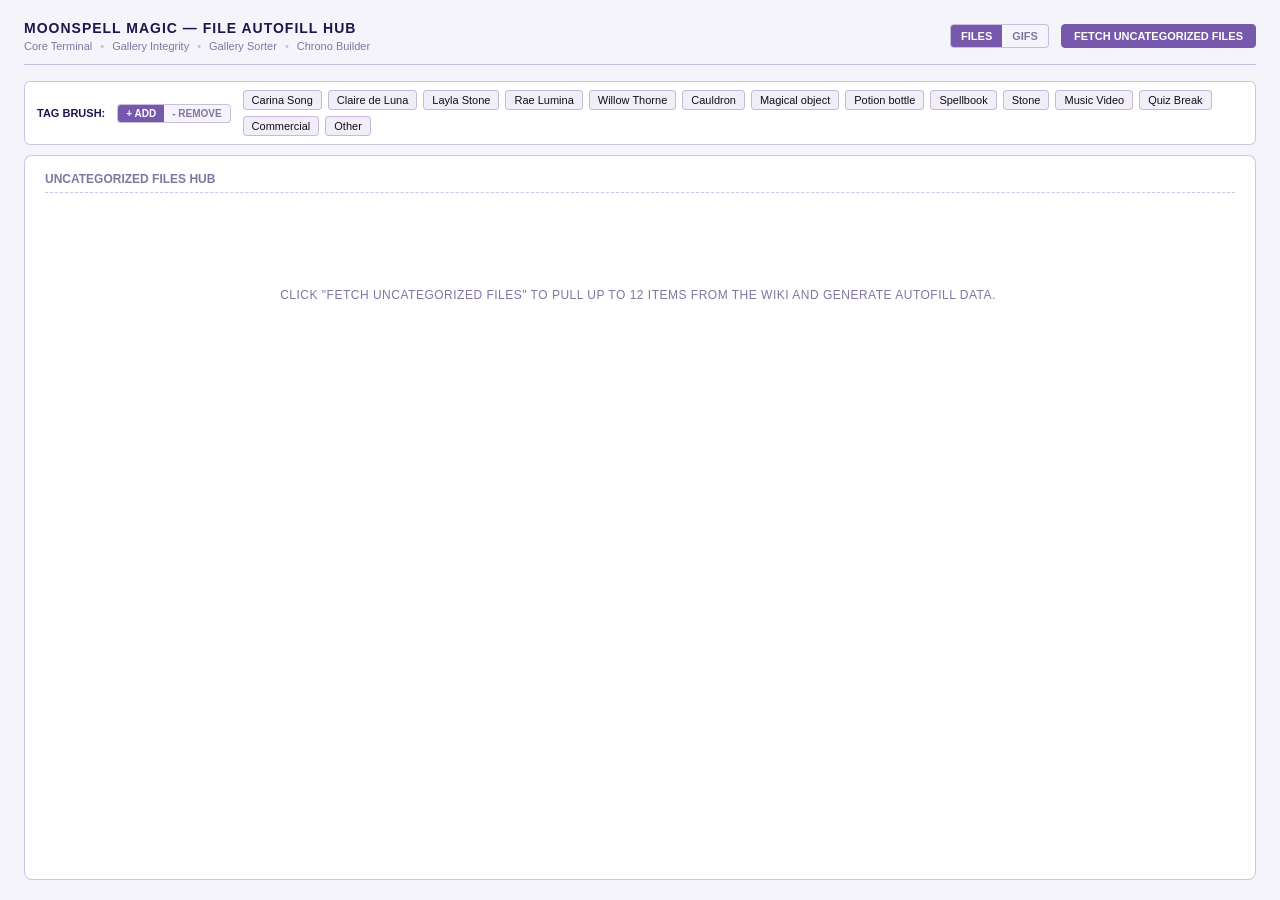
==== file_autofill_hub.html @ f9919487 "Add files via upload" ====
<!DOCTYPE html>
<html lang="en">
<head>
  <meta charset="UTF-8">
  <meta name="viewport" content="width=device-width, initial-scale=1.0">
  <title>Moonspell Magic — Autofill Hub</title>
  <link rel="icon" type="image/png" href="favicon.png">
  <link rel="stylesheet" href="theme.css">
  <script src="config.js"></script>
  <script src="wiki-api.js"></script>
  <style>
    .mode-switch {
      display: inline-flex;
      background: var(--bg);
      border: 1px solid var(--border);
      border-radius: 4px;
      overflow: hidden;
      margin-right: 4px;
    }

    .mode-btn {
      background: none;
      border: none;
      color: var(--text-muted);
      font-size: 11px;
      font-weight: 700;
      padding: 5px 10px;
      cursor: pointer;
      text-transform: uppercase;
      transition: all 0.15s ease;
    }

    .mode-btn.active {
      background: var(--accentLarge);
      color: #fff;
    }

    .btn-sync.awb {
      background: #00e676;
      color: #000;
      border-color: #00e676;
    }

    .btn-sync.awb:hover {
      opacity: 0.9;
    }

    .brush-bar {
      background: var(--panel-bg);
      border: 1px solid var(--border);
      border-radius: 6px;
      padding: 8px 12px;
      margin-bottom: 10px;
      display: flex;
      align-items: center;
      gap: 12px;
      flex-wrap: wrap;
    }

    .brush-title {
      font-size: 11px;
      font-weight: 700;
      text-transform: uppercase;
      color: var(--accentBright);
      display: flex;
      align-items: center;
      gap: 6px;
      white-space: nowrap;
    }

    .brush-mode-toggle {
      display: flex;
      background: var(--bg);
      border: 1px solid var(--border);
      border-radius: 4px;
      overflow: hidden;
    }

    .brush-mode-btn {
      background: none;
      border: none;
      color: var(--text-muted);
      font-size: 10px;
      font-weight: 700;
      padding: 3px 8px;
      cursor: pointer;
      text-transform: uppercase;
    }

    .brush-mode-btn.active {
      background: var(--accentLarge);
      color: #fff;
    }

    .brush-tags-container {
      display: flex;
      gap: 6px;
      flex-wrap: wrap;
      flex: 1;
      align-items: center;
    }

    .brush-chip {
      background: rgba(118, 88, 172, 0.1);
      border: 1px solid var(--border);
      color: var(--text);
      font-size: 11px;
      font-weight: 500;
      padding: 3px 8px;
      border-radius: 4px;
      cursor: pointer;
      user-select: none;
      transition: all 0.15s ease;
    }

    .brush-chip:hover {
      border-color: var(--accentSmall);
      background: rgba(118, 88, 172, 0.25);
    }

    .brush-chip.selected {
      background: #00e676;
      color: #000;
      border-color: #00e676;
      font-weight: 700;
      box-shadow: 0 0 8px rgba(0, 230, 118, 0.4);
    }

    .monitor-content {
      flex: 1;
      overflow-y: auto;
      display: grid;
      grid-template-columns: repeat(auto-fit, minmax(420px, 1fr));
      gap: 14px;
      padding-right: 4px;
      align-content: start;
    }

    .file-card {
      background: var(--bg);
      border: 1px solid var(--border);
      border-radius: 6px;
      padding: 12px;
      display: flex;
      flex-direction: column;
      gap: 10px;
      position: relative;
    }

    .card-top-row {
      display: flex;
      justify-content: space-between;
      align-items: center;
      gap: 8px;
    }

    .file-title {
      font-size: 12px;
      font-weight: 600;
      color: var(--accentBright);
      text-decoration: none;
      white-space: nowrap;
      overflow: hidden;
      text-overflow: ellipsis;
      flex: 1;
    }

    .file-title:hover {
      text-decoration: underline;
    }

    .btn-skip {
      background: none;
      border: 1px solid var(--border);
      color: var(--text-muted);
      font-size: 10px;
      padding: 2px 6px;
      border-radius: 3px;
      cursor: pointer;
      transition: all 0.15s ease;
    }

    .btn-skip:hover {
      color: var(--error);
      border-color: rgba(255, 82, 82, 0.4);
      background: rgba(255, 82, 82, 0.1);
    }

    .file-preview-container {
      width: 100%;
      height: 220px;
      background: #0d0d14;
      border: 1px solid var(--border);
      border-radius: 4px;
      display: flex;
      align-items: center;
      justify-content: center;
      overflow: hidden;
      cursor: zoom-in;
      position: relative;
    }

    body.brush-active .file-preview-container {
      cursor: crosshair;
      border-color: #00e676;
    }

    body.brush-active .file-preview-container::after {
      content: "Click to Apply Tag";
      background: rgba(0, 230, 118, 0.85);
      color: #000;
      font-weight: 700;
      border-color: #00e676;
    }

    .file-preview-container::after {
      content: "Click to Inspect";
      position: absolute;
      bottom: 8px;
      right: 8px;
      background: rgba(21, 21, 31, 0.85);
      border: 1px solid var(--border);
      color: var(--text-muted);
      font-size: 10px;
      padding: 3px 8px;
      border-radius: 4px;
      pointer-events: none;
      transition: all 0.15s ease;
    }

    .file-preview {
      max-width: 100%;
      max-height: 100%;
      width: auto;
      height: auto;
      object-fit: contain;
    }

    .tags-palette {
      display: flex;
      flex-direction: column;
      gap: 6px;
      background: var(--panel-bg);
      border: 1px solid var(--border);
      padding: 8px 10px;
      border-radius: 4px;
    }

    .tags-row {
      display: flex;
      gap: 6px;
      flex-wrap: wrap;
      align-items: center;
    }

    .tag-label {
      font-size: 10px;
      text-transform: uppercase;
      color: var(--text-muted);
      font-weight: 700;
      width: 56px;
    }

    .tag-chip {
      background: rgba(118, 88, 172, 0.08);
      border: 1px solid var(--border);
      color: var(--text);
      font-size: 11px;
      font-weight: 500;
      padding: 4px 10px;
      border-radius: 4px;
      cursor: pointer;
      user-select: none;
      transition: all 0.12s ease;
    }

    .tag-chip:hover {
      border-color: var(--accentSmall);
      background: rgba(118, 88, 172, 0.2);
    }

    .tag-chip.active {
      background: var(--accentLarge);
      color: #fff;
      border-color: var(--accentLarge);
      font-weight: 600;
    }

    .code-wrapper {
      display: flex;
      gap: 6px;
      align-items: center;
    }

    .code-output-box {
      flex: 1;
      background: var(--panel-bg);
      border: 1px solid var(--border);
      border-radius: 4px;
      padding: 6px 8px;
      font-family: monospace;
      font-size: 10px;
      color: var(--accentSmall);
      max-height: 44px;
      overflow-y: auto;
      white-space: pre-wrap;
    }

    .btn-copy {
      background: none;
      border: 1px solid var(--accentSmall);
      color: var(--accentSmall);
      padding: 6px 12px;
      font-size: 10px;
      text-transform: uppercase;
      cursor: pointer;
      border-radius: 3px;
      transition: all 0.15s ease;
      font-weight: 600;
      white-space: nowrap;
    }

    .btn-copy:hover {
      background: var(--accentLarge);
      color: #fff;
    }

    .lightbox-modal {
      display: none;
      position: fixed;
      top: 0;
      left: 0;
      width: 100vw;
      height: 100vh;
      background: rgba(10, 10, 16, 0.94);
      backdrop-filter: blur(8px);
      z-index: 9999;
      padding: 20px;
      box-sizing: border-box;
      flex-direction: column;
      gap: 12px;
      align-items: center;
      justify-content: center;
    }

    .lightbox-modal.open {
      display: flex;
    }

    .lightbox-header {
      width: 100%;
      max-width: 1300px;
      display: flex;
      justify-content: space-between;
      align-items: center;
    }

    .lightbox-title {
      font-size: 14px;
      font-weight: 700;
      color: var(--accentBright);
      text-decoration: none;
    }

    .lightbox-close {
      background: none;
      border: 1px solid var(--border);
      color: var(--text-muted);
      font-size: 18px;
      width: 32px;
      height: 32px;
      border-radius: 50%;
      cursor: pointer;
      display: flex;
      align-items: center;
      justify-content: center;
    }

    .lightbox-close:hover {
      color: #fff;
      background: rgba(255, 82, 82, 0.4);
      border-color: var(--error);
    }

    .lightbox-body {
      display: flex;
      gap: 20px;
      width: 100%;
      max-width: 1300px;
      height: calc(100vh - 150px);
      align-items: center;
      position: relative;
    }

    .lightbox-image-box {
      flex: 1;
      height: 100%;
      background: #000;
      border: 1px solid var(--border);
      border-radius: 8px;
      display: flex;
      align-items: center;
      justify-content: center;
      overflow: hidden;
      padding: 16px;
      position: relative;
    }

    .lightbox-image {
      max-width: 100%;
      max-height: 100%;
      object-fit: contain;
    }

    .lightbox-nav {
      position: absolute;
      top: 50%;
      transform: translateY(-50%);
      background: rgba(26, 26, 38, 0.85);
      border: 1px solid var(--border);
      color: var(--text);
      font-size: 24px;
      width: 48px;
      height: 48px;
      border-radius: 50%;
      cursor: pointer;
      display: flex;
      align-items: center;
      justify-content: center;
      transition: all 0.15s ease;
      z-index: 10;
      user-select: none;
    }

    .lightbox-nav:hover {
      background: var(--accentLarge);
      color: #fff;
      border-color: var(--accentLarge);
    }

    .lightbox-prev {
      left: 16px;
    }

    .lightbox-next {
      right: 16px;
    }

    .lightbox-sidebar {
      width: 380px;
      display: flex;
      flex-direction: column;
      gap: 14px;
      background: var(--panel-bg);
      border: 1px solid var(--border);
      border-radius: 8px;
      padding: 16px;
      box-sizing: border-box;
      height: 100%;
      justify-content: center;
    }

    .awb-modal {
      display: none;
      position: fixed;
      top: 0;
      left: 0;
      width: 100vw;
      height: 100vh;
      background: rgba(10, 10, 16, 0.92);
      backdrop-filter: blur(8px);
      z-index: 10000;
      align-items: center;
      justify-content: center;
      padding: 24px;
      box-sizing: border-box;
    }

    .awb-modal.open {
      display: flex;
    }

    .awb-box {
      background: var(--panel-bg);
      border: 1px solid var(--border);
      border-radius: 8px;
      width: 100%;
      max-width: 800px;
      height: 85vh;
      display: flex;
      flex-direction: column;
      padding: 20px;
      box-sizing: border-box;
      gap: 14px;
    }

    .awb-textarea {
      flex: 1;
      background: var(--bg);
      border: 1px solid var(--border);
      border-radius: 4px;
      color: var(--accentSmall);
      font-family: monospace;
      font-size: 11px;
      padding: 12px;
      resize: none;
      white-space: pre;
    }
  </style>
</head>
<body>

  <header>
    <div class="header-left">
      <h1 id="page-heading">Moonspell Magic — File Autofill Hub</h1>
      <div class="fast-links" id="tools-nav"></div>
    </div>
    <div class="header-actions">
      <div class="mode-switch">
        <button class="mode-btn active" id="mode-files-btn" onclick="setMode('files')">Files</button>
        <button class="mode-btn" id="mode-gifs-btn" onclick="setMode('gifs')">GIFs</button>
      </div>
      <button class="btn-sync" id="btn-copy-names" style="display:none;" onclick="copyAllFileNames(this)">Copy File Names</button>
      <button class="btn-sync" id="btn-copy-all" style="display:none;" onclick="copyAllCodes(this)">Copy All Codes</button>
      <button class="btn-sync awb" id="btn-gen-awb" style="display:none;" onclick="openAwbModal()">Generate AWB Code</button>
      <button class="btn-sync primary" id="btn-fetch" onclick="fetchUncategorized()">Fetch Uncategorized Files</button>
    </div>
  </header>

  <div class="brush-bar">
    <div class="brush-title"><span>Tag Brush:</span></div>
    <div class="brush-mode-toggle">
      <button class="brush-mode-btn active" id="brush-add-btn" onclick="setBrushMode('add')">+ Add</button>
      <button class="brush-mode-btn" id="brush-remove-btn" onclick="setBrushMode('remove')">- Remove</button>
    </div>
    <div class="brush-tags-container" id="brush-palette"></div>
  </div>

  <div class="hud-container">
    <div class="hud-monitor">
      <div class="monitor-header" id="monitor-title">Uncategorized Files Hub</div>
      <div class="monitor-content" id="monitor-body">
        <div class="clean-state" id="initial-clean-state">Click "Fetch Uncategorized Files" to pull up to 12 items from the wiki and generate autofill data.</div>
      </div>
    </div>
  </div>

  <div class="lightbox-modal" id="lightbox" onclick="closeLightboxOnBg(event)">
    <div class="lightbox-header">
      <a href="#" target="_blank" class="lightbox-title" id="lightbox-file-title">File Title</a>
      <button class="lightbox-close" onclick="closeLightbox()">✕</button>
    </div>
    <div class="lightbox-body">
      <button class="lightbox-nav lightbox-prev" onclick="slideLightbox(-1)">‹</button>
      <div class="lightbox-image-box">
        <img src="" id="lightbox-img" class="lightbox-image" alt="inspect">
      </div>
      <button class="lightbox-nav lightbox-next" onclick="slideLightbox(1)">›</button>

      <div class="lightbox-sidebar">
        <div style="font-size: 11px; font-weight: 700; text-transform: uppercase; color: var(--text-muted);">Quick Adjust Tags</div>
        <div class="tags-palette" id="lightbox-tags"></div>
        <div class="code-wrapper">
          <div class="code-output-box" id="lightbox-code" style="max-height: 90px;"></div>
          <button class="btn-copy" id="lightbox-copy-btn" onclick="copyLightboxCode()">Copy</button>
        </div>
      </div>
    </div>
  </div>

  <div class="awb-modal" id="awb-modal" onclick="closeAwbOnBg(event)">
    <div class="awb-box">
      <div style="display: flex; justify-content: space-between; align-items: center; border-bottom: 1px dashed var(--border); padding-bottom: 8px;">
        <span style="font-size: 12px; font-weight: 700; text-transform: uppercase; color: var(--accentBright);">AutoWikiBrowser C# Plugin Code</span>
        <button class="lightbox-close" onclick="closeAwbModal()">✕</button>
      </div>
      <div style="font-size: 11px; color: var(--text-muted);">Paste this code into the ProcessArticle method of your AutoWikiBrowser:</div>
      <textarea class="awb-textarea" id="awb-code-output" readonly></textarea>
      <div style="display: flex; justify-content: flex-end; gap: 8px;">
        <button class="btn-sync primary" id="btn-copy-awb" onclick="copyAwbCode()">Copy AWB Code</button>
      </div>
    </div>
  </div>

  <script>
    const { WIKI_BASE, CHARACTERS, ITEMS, GIF_TYPES } = window.MM_CONFIG;
    const { fetchWiki, fetchWikiChunks, escapeHtml, flashButtonText, renderNav } = window.MM_API;

    const MODES = {
      files: {
        pageTitle: 'Wiki File Autofill Hub',
        heading: 'Moonspell Magic — File Autofill Hub',
        fetchBtn: 'Fetch Uncategorized Files',
        idleTitle: 'Uncategorized Files Hub',
        idleText: 'Click "Fetch Uncategorized Files" to pull up to 12 items from the wiki and generate autofill data.',
        queryLimit: 200,
        awbSummary: 'Add File Info template via File Autofill Hub',
        defaultType: 'Other',
        noPreviewText: 'No Image Preview',
        filterTitle: () => true,
        hasTemplate: (wikitext) => wikitext.includes('{{File Info') || wikitext.toLowerCase().includes('{{file info'),
        createDefaultData: () => ({
          chars: [],
          items: [],
          type: 'Other',
          source: 'Official Mattel Assets',
          restoration: 'no'
        }),
        parseTemplate: (rawText) => {
          const chars = [];
          const items = [];
          let type = 'Other';
          let source = 'Official Mattel Assets';
          let restoration = 'no';

          for (const line of rawText.split('\n')) {
            const match = line.match(/^\|\s*([a-zA-Z0-9_-]+)\s*=\s*(.*)$/);
            if (!match) continue;
            const key = match[1].trim();
            const val = match[2].replace(/\}\}\s*$/, '').trim();
            if (/^char[1-5]$/.test(key) && CHARACTERS.includes(val) && !chars.includes(val)) {
              chars.push(val);
            }
            if (/^item[1-4]$/.test(key) && ITEMS.includes(val) && !items.includes(val)) {
              items.push(val);
            }
            if (key === 'type' && GIF_TYPES.includes(val)) type = val;
            if (key === 'source' && val) source = val;
            if (key === 'is_restoration' && val) restoration = val;
          }

          return {
            chars: chars.slice(0, 5),
            items: items.slice(0, 4),
            type,
            source,
            restoration
          };
        },
        buildTemplate: (d) => {
          const cleanChars = d.chars.filter(c => CHARACTERS.includes(c)).slice(0, 5);
          const cleanItems = d.items.filter(it => ITEMS.includes(it)).slice(0, 4);

          let res = '{{File Info\n';
          cleanChars.forEach((c, idx) => { res += `| char${idx + 1} = ${c}\n`; });
          cleanItems.forEach((it, idx) => { res += `| item${idx + 1} = ${it}\n`; });
          res += `| type = ${d.type}\n`;
          res += `| source = ${d.source}\n`;
          res += `| is_restoration = ${d.restoration}\n`;
          res += '}}';
          return res;
        }
      },
      gifs: {
        pageTitle: 'Wiki GIF Autofill Hub',
        heading: 'Moonspell Magic — GIF Autofill Hub',
        fetchBtn: 'Fetch Uncategorized GIFs',
        idleTitle: 'Uncategorized GIFs Hub',
        idleText: 'Click "Fetch Uncategorized GIFs" to pull up to 12 GIF files from the wiki and generate autofill data.',
        queryLimit: 500,
        awbSummary: 'Add GIF Info template via GIF Autofill Hub',
        defaultType: 'Music Video',
        noPreviewText: 'No GIF Preview',
        filterTitle: (title) => /\.gif$/i.test(title.trim()),
        hasTemplate: (wikitext) => wikitext.includes('{{GIF Info') || wikitext.toLowerCase().includes('{{gif info'),
        createDefaultData: () => ({
          casters: [],
          type: 'Music Video',
          source: 'Official Mattel Assets'
        }),
        parseTemplate: (rawText) => {
          const casters = [];
          let type = 'Music Video';
          let source = 'Official Mattel Assets';

          for (const line of rawText.split('\n')) {
            const match = line.match(/^\|\s*([a-zA-Z0-9_-]+)\s*=\s*(.*)$/);
            if (!match) continue;
            const key = match[1].trim();
            const val = match[2].replace(/\}\}\s*$/, '').trim();
            if (/^char[1-5]$/.test(key) && val && CHARACTERS.includes(val) && !casters.includes(val)) {
              casters.push(val);
            }
            if (key === 'type' && GIF_TYPES.includes(val)) type = val;
            if (key === 'source' && val) source = val;
          }
          return { casters: casters.slice(0, 5), type, source };
        },
        buildTemplate: (d) => {
          const cleanCasters = d.casters.filter(c => CHARACTERS.includes(c)).slice(0, 5);
          let res = '{{GIF Info\n';
          cleanCasters.forEach((c, idx) => { res += `| char${idx + 1} = ${c}\n`; });
          res += `| type = ${d.type}\n`;
          res += `| source = ${d.source}\n`;
          res += '}}';
          return res;
        }
      }
    };

    let currentMode = 'files';
    let loadedFilesData = [];
    let currentLightboxIndex = null;
    let activeBrush = null;
    let brushMode = 'add';

    function getModeCfg() {
      return MODES[currentMode];
    }

    function setMode(mode) {
      if (!MODES[mode] || mode === currentMode) return;
      currentMode = mode;
      loadedFilesData = [];
      activeBrush = null;
      document.body.classList.remove('brush-active');
      closeLightbox();
      closeAwbModal();

      document.getElementById('mode-files-btn').classList.toggle('active', mode === 'files');
      document.getElementById('mode-gifs-btn').classList.toggle('active', mode === 'gifs');

      const cfg = getModeCfg();
      document.title = cfg.pageTitle;
      document.getElementById('page-heading').textContent = cfg.heading;
      document.getElementById('btn-fetch').textContent = cfg.fetchBtn;
      document.getElementById('monitor-title').textContent = cfg.idleTitle;
      document.getElementById('btn-copy-names').style.display = 'none';
      document.getElementById('btn-copy-all').style.display = 'none';
      document.getElementById('btn-gen-awb').style.display = 'none';
      document.getElementById('monitor-body').innerHTML = `<div class="clean-state">${escapeHtml(cfg.idleText)}</div>`;

      initBrushPalette();
    }

    function initBrushPalette() {
      const container = document.getElementById('brush-palette');
      let html = '';
      if (currentMode === 'files') {
        CHARACTERS.forEach(c => { html += `<span class="brush-chip" onclick="selectBrush('chars', '${c}', this)">${c}</span>`; });
        ITEMS.forEach(it => { html += `<span class="brush-chip" onclick="selectBrush('items', '${it}', this)">${it}</span>`; });
      } else {
        CHARACTERS.forEach(c => { html += `<span class="brush-chip" onclick="selectBrush('casters', '${c}', this)">${c}</span>`; });
      }
      GIF_TYPES.forEach(t => { html += `<span class="brush-chip" onclick="selectBrush('type', '${t}', this)">${t}</span>`; });
      container.innerHTML = html;
    }

    function setBrushMode(mode) {
      brushMode = mode;
      document.getElementById('brush-add-btn').classList.toggle('active', mode === 'add');
      document.getElementById('brush-remove-btn').classList.toggle('active', mode === 'remove');
    }

    function selectBrush(category, value, el) {
      if (activeBrush && activeBrush.category === category && activeBrush.value === value) {
        activeBrush = null;
        document.querySelectorAll('.brush-chip').forEach(c => c.classList.remove('selected'));
        document.body.classList.remove('brush-active');
      } else {
        activeBrush = { category, value };
        document.querySelectorAll('.brush-chip').forEach(c => c.classList.remove('selected'));
        el.classList.add('selected');
        document.body.classList.add('brush-active');
      }
    }

    function applyBrushToCard(fileIndex) {
      if (!activeBrush) {
        openLightbox(fileIndex);
        return;
      }
      const file = loadedFilesData[fileIndex];
      const { category, value } = activeBrush;
      const cfg = getModeCfg();
      const maxCount = category === 'items' ? 4 : 5;

      if (category === 'type') {
        if (brushMode === 'add') file.data.type = value;
        else if (file.data.type === value) file.data.type = cfg.defaultType;
      } else {
        const list = file.data[category];
        const pos = list.indexOf(value);
        if (brushMode === 'add' && pos === -1 && list.length < maxCount) list.push(value);
        else if (brushMode === 'remove' && pos > -1) list.splice(pos, 1);
      }
      syncCardUI(fileIndex);
    }

    function removeCard(index) {
      loadedFilesData.splice(index, 1);
      if (loadedFilesData.length === 0) {
        document.getElementById('btn-copy-names').style.display = 'none';
        document.getElementById('btn-copy-all').style.display = 'none';
        document.getElementById('btn-gen-awb').style.display = 'none';
      }
      renderFilesList();
      const label = currentMode === 'gifs' ? 'GIFs' : 'files';
      document.getElementById('monitor-title').textContent = `${getModeCfg().idleTitle} (${loadedFilesData.length} ${label} remaining)`;
    }

    async function fetchUncategorized() {
      const cfg = getModeCfg();
      const titleEl = document.getElementById('monitor-title');
      const bodyEl = document.getElementById('monitor-body');
      const copyNamesBtn = document.getElementById('btn-copy-names');
      const copyAllBtn = document.getElementById('btn-copy-all');
      const genAwbBtn = document.getElementById('btn-gen-awb');

      titleEl.textContent = 'Scanning Wiki API...';
      bodyEl.innerHTML = '<div class="clean-state">Fetching uncategorized items list from Fandom...</div>';
      copyNamesBtn.style.display = 'none';
      copyAllBtn.style.display = 'none';
      genAwbBtn.style.display = 'none';

      try {
        const queryRes = await fetchWiki({
          action: 'query',
          list: 'querypage',
          qppage: 'Uncategorizedimages',
          qplimit: cfg.queryLimit
        });

        const results = (queryRes.query && queryRes.query.querypage && queryRes.query.querypage.results) || [];
        const rawTitles = results.map(p => p.title).filter(title => cfg.filterTitle(title));

        if (rawTitles.length === 0) {
          titleEl.textContent = cfg.idleTitle;
          bodyEl.innerHTML = '<div class="clean-state">No uncategorized files found. All systems nominal!</div>';
          return;
        }

        titleEl.textContent = 'Verifying real-time category & content status...';

        const checkPages = await fetchWikiChunks(rawTitles, {
          action: 'query',
          prop: 'categories|revisions',
          cllimit: 50,
          rvprop: 'content',
          rvslots: 'main'
        });

        const trulyUncategorizedTitles = [];
        for (const title of rawTitles) {
          const pageObj = Object.values(checkPages).find(p => p.title === title);
          if (pageObj && parseInt(pageObj.pageid, 10) > 0 && !pageObj.hasOwnProperty('missing')) {
            const categories = pageObj.categories || [];
            const wikitext = (pageObj.revisions && pageObj.revisions[0] && pageObj.revisions[0].slots && pageObj.revisions[0].slots.main && pageObj.revisions[0].slots.main['*']) || '';

            if (categories.length === 0 && !cfg.hasTemplate(wikitext)) {
              trulyUncategorizedTitles.push(title);
              if (trulyUncategorizedTitles.length >= 12) break;
            }
          }
        }

        if (trulyUncategorizedTitles.length === 0) {
          titleEl.textContent = cfg.idleTitle;
          bodyEl.innerHTML = '<div class="clean-state">All listed files already have categories/templates applied! Try again later.</div>';
          return;
        }

        titleEl.textContent = `Processing ${trulyUncategorizedTitles.length} items via Lua Module...`;

        const infoRes = await fetchWiki({
          action: 'query',
          titles: trulyUncategorizedTitles.join('|'),
          prop: 'imageinfo',
          iiprop: 'url'
        });

        const pages = (infoRes.query && infoRes.query.pages) || {};
        loadedFilesData = [];

        for (const id in pages) {
          const p = pages[id];
          if (parseInt(id, 10) > 0 && !p.hasOwnProperty('missing') && cfg.filterTitle(p.title)) {
            const imgUrl = (p.imageinfo && p.imageinfo[0] && p.imageinfo[0].url) || '';
            let parsedData = cfg.createDefaultData();
            try {
              const expandRes = await fetchWiki({
                action: 'expandtemplates',
                text: '{{#invoke:FileAutoFill|fill}}',
                title: p.title
              });
              if (expandRes.expandtemplates && expandRes.expandtemplates['*']) {
                parsedData = cfg.parseTemplate(expandRes.expandtemplates['*'].trim());
              }
            } catch (err) {}

            loadedFilesData.push({ title: p.title, url: imgUrl, data: parsedData });
          }
        }

        if (loadedFilesData.length === 0) {
          titleEl.textContent = cfg.idleTitle;
          bodyEl.innerHTML = '<div class="clean-state">No valid file data retrieved.</div>';
          return;
        }

        renderFilesList();
        const label = currentMode === 'gifs' ? 'GIFs' : 'files';
        titleEl.textContent = `${cfg.idleTitle} (${loadedFilesData.length} ${label} loaded)`;
        copyNamesBtn.style.display = 'inline-flex';
        copyAllBtn.style.display = 'inline-flex';
        genAwbBtn.style.display = 'inline-flex';

      } catch (e) {
        console.error(e);
        titleEl.textContent = cfg.idleTitle;
        bodyEl.innerHTML = '<div class="clean-state" style="color: var(--error);">Error fetching data from Fandom API. Check console.</div>';
      }
    }

    function buildTagsRowsHtml(fileIndex, fileData) {
      const typesChips = GIF_TYPES.map(t => `<span class="tag-chip ${fileData.type === t ? 'active' : ''}" onclick="setType(${fileIndex}, '${t}')">${t}</span>`).join('');

      if (currentMode === 'files') {
        const charsChips = CHARACTERS.map(c => `<span class="tag-chip ${fileData.chars.includes(c) ? 'active' : ''}" onclick="toggleTag(${fileIndex}, 'chars', '${c}', 5)">${c}</span>`).join('');
        const itemsChips = ITEMS.map(it => `<span class="tag-chip ${fileData.items.includes(it) ? 'active' : ''}" onclick="toggleTag(${fileIndex}, 'items', '${it}', 4)">${it}</span>`).join('');
        return `
          <div class="tags-row"><span class="tag-label">Chars:</span>${charsChips}</div>
          <div class="tags-row"><span class="tag-label">Items:</span>${itemsChips}</div>
          <div class="tags-row"><span class="tag-label">Type:</span>${typesChips}</div>
        `;
      }

      const castersChips = CHARACTERS.map(c => `<span class="tag-chip ${fileData.casters.includes(c) ? 'active' : ''}" onclick="toggleTag(${fileIndex}, 'casters', '${c}', 5)">${c}</span>`).join('');
      return `
        <div class="tags-row"><span class="tag-label">Casters:</span>${castersChips}</div>
        <div class="tags-row"><span class="tag-label">Type:</span>${typesChips}</div>
      `;
    }

    function syncCardUI(fileIndex) {
      const cfg = getModeCfg();
      const file = loadedFilesData[fileIndex];
      if (!file) return;

      const tagsEl = document.getElementById(`tags-${fileIndex}`);
      const codeEl = document.getElementById(`code-${fileIndex}`);
      if (tagsEl) tagsEl.innerHTML = buildTagsRowsHtml(fileIndex, file.data);
      if (codeEl) codeEl.textContent = cfg.buildTemplate(file.data);
      if (currentLightboxIndex === fileIndex) updateLightboxSidebar();
    }

    function renderFilesList() {
      const cfg = getModeCfg();
      const bodyEl = document.getElementById('monitor-body');
      let cardsHtml = '';

      loadedFilesData.forEach((file, index) => {
        const codeStr = cfg.buildTemplate(file.data);
        const fallbackSvg = `data:image/svg+xml;utf8,<svg xmlns='http://www.w3.org/2000/svg' width='280' height='180'><rect width='100%' height='100%' fill='%231a1a26'/><text x='50%' y='50%' fill='%236e6789' font-size='12' text-anchor='middle' dominant-baseline='central'>${encodeURIComponent(cfg.noPreviewText)}</text></svg>`;

        cardsHtml += `
          <div class="file-card">
            <div class="card-top-row">
              <a href="${WIKI_BASE}${encodeURIComponent(file.title)}" target="_blank" class="file-title" title="${escapeHtml(file.title)}">${escapeHtml(file.title)}</a>
              <button class="btn-skip" onclick="removeCard(${index})" title="Skip this file for now">✕ Skip</button>
            </div>
            <div class="file-preview-container" onclick="applyBrushToCard(${index})">
              <img src="${file.url}" class="file-preview" alt="preview" onerror="this.src='${fallbackSvg}'">
            </div>
            <div class="tags-palette" id="tags-${index}">
              ${buildTagsRowsHtml(index, file.data)}
            </div>
            <div class="code-wrapper">
              <div class="code-output-box" id="code-${index}">${escapeHtml(codeStr)}</div>
              <button class="btn-copy" onclick="copyCode(${index}, this)">Copy</button>
            </div>
          </div>
        `;
      });

      bodyEl.innerHTML = cardsHtml;
      if (currentLightboxIndex !== null) updateLightboxSidebar();
    }

    function toggleTag(fileIndex, category, val, maxCount) {
      const list = loadedFilesData[fileIndex].data[category];
      const pos = list.indexOf(val);
      if (pos > -1) {
        list.splice(pos, 1);
      } else if (list.length < maxCount) {
        list.push(val);
      }
      syncCardUI(fileIndex);
    }

    function setType(fileIndex, val) {
      loadedFilesData[fileIndex].data.type = val;
      syncCardUI(fileIndex);
    }

    function openLightbox(index) {
      currentLightboxIndex = index;
      updateLightboxContent();
      document.getElementById('lightbox').classList.add('open');
    }

    function updateLightboxContent() {
      if (currentLightboxIndex === null) return;
      const item = loadedFilesData[currentLightboxIndex];
      document.getElementById('lightbox-file-title').textContent = item.title;
      document.getElementById('lightbox-file-title').href = WIKI_BASE + encodeURIComponent(item.title);
      document.getElementById('lightbox-img').src = item.url;
      updateLightboxSidebar();
    }

    function slideLightbox(direction) {
      if (currentLightboxIndex === null) return;
      currentLightboxIndex += direction;
      if (currentLightboxIndex < 0) currentLightboxIndex = loadedFilesData.length - 1;
      if (currentLightboxIndex >= loadedFilesData.length) currentLightboxIndex = 0;
      updateLightboxContent();
    }

    function updateLightboxSidebar() {
      if (currentLightboxIndex === null) return;
      const cfg = getModeCfg();
      const index = currentLightboxIndex;
      const file = loadedFilesData[index];

      document.getElementById('lightbox-tags').innerHTML = buildTagsRowsHtml(index, file.data);
      document.getElementById('lightbox-code').textContent = cfg.buildTemplate(file.data);
    }

    function closeLightbox() {
      document.getElementById('lightbox').classList.remove('open');
      currentLightboxIndex = null;
    }

    function closeLightboxOnBg(e) {
      if (e.target.id === 'lightbox') closeLightbox();
    }

    function copyLightboxCode() {
      if (currentLightboxIndex === null) return;
      const btn = document.getElementById('lightbox-copy-btn');
      navigator.clipboard.writeText(getModeCfg().buildTemplate(loadedFilesData[currentLightboxIndex].data)).then(() => {
        flashButtonText(btn, 'Copied!');
      });
    }

    document.addEventListener('keydown', (e) => {
      if (e.key === 'Escape') { closeLightbox(); closeAwbModal(); }
      if (document.getElementById('lightbox').classList.contains('open')) {
        if (e.key === 'ArrowLeft') slideLightbox(-1);
        if (e.key === 'ArrowRight') slideLightbox(1);
      }
    });

    function copyCode(index, btn) {
      const box = document.getElementById(`code-${index}`);
      if (!box) return;
      navigator.clipboard.writeText(box.textContent).then(() => {
        flashButtonText(btn, 'Copied!');
      });
    }

    function copyAllFileNames(btn) {
      if (loadedFilesData.length === 0) return;
      const namesText = loadedFilesData.map(f => f.title).join('\n');
      navigator.clipboard.writeText(namesText).then(() => {
        flashButtonText(btn, 'Names Copied!');
      });
    }

    function copyAllCodes(btn) {
      if (loadedFilesData.length === 0) return;
      const cfg = getModeCfg();
      const allText = loadedFilesData.map(f => `<!-- ${f.title} -->\n` + cfg.buildTemplate(f.data)).join('\n\n');
      navigator.clipboard.writeText(allText).then(() => {
        flashButtonText(btn, 'All Copied!');
      });
    }

    function openAwbModal() {
      if (loadedFilesData.length === 0) return;
      const cfg = getModeCfg();

      let csharpCode = 'public string ProcessArticle(string ArticleText, string ArticleTitle, int wikiNamespace, out string Summary, out bool Skip)\n{\n';
      csharpCode += '    Skip = false;\n';
      csharpCode += `    Summary = "${cfg.awbSummary}";\n\n`;
      csharpCode += '    if (wikiNamespace == 6)\n    {\n';

      loadedFilesData.forEach((f, idx) => {
        const safeTitle = f.title.replace(/^File:/i, '').replace(/"/g, '\\"');
        const templateBlock = cfg.buildTemplate(f.data).replace(/"/g, '\\"').replace(/\n/g, '\\r\\n');

        const keyword = (idx === 0) ? 'if' : 'else if';
        csharpCode += `        ${keyword} (ArticleTitle.Equals("File:${safeTitle}", StringComparison.OrdinalIgnoreCase))\n`;
        csharpCode += '        {\n';
        csharpCode += `            ArticleText = "${templateBlock}\\r\\n\\r\\n" + ArticleText;\n`;
        csharpCode += '        }\n';
      });

      csharpCode += '    }\n\n';
      csharpCode += '    return ArticleText;\n}';

      document.getElementById('awb-code-output').value = csharpCode;
      document.getElementById('awb-modal').classList.add('open');
    }

    function closeAwbModal() {
      document.getElementById('awb-modal').classList.remove('open');
    }

    function closeAwbOnBg(e) {
      if (e.target.id === 'awb-modal') closeAwbModal();
    }

    function copyAwbCode() {
      const textarea = document.getElementById('awb-code-output');
      const btn = document.getElementById('btn-copy-awb');
      if (!textarea) return;
      textarea.select();
      navigator.clipboard.writeText(textarea.value).then(() => {
        flashButtonText(btn, 'Copied!');
      });
    }

    window.onload = () => {
      renderNav('tools-nav');
      initBrushPalette();
    };
  </script>
</body>
</html>
---- theme.css ----
:root { color-scheme: light dark; }

@media (prefers-color-scheme: dark) {
  body {
    --bg: #15151f; --overlay: #292440;
    --accentLarge: #7658ac; --accentSmall: #cbb0eb; --accentBright: #ddd0f6;
    --text: #f9f7ff; --text-muted: #6e6789;
    --panel-bg: #1a1a26; --border: rgba(118, 88, 172, 0.25);
    --error: #ff5252;
  }
}
@media (prefers-color-scheme: light) {
  body {
    --bg: #f6f4fb; --overlay: #ddd0f4;
    --accentLarge: #7658ac; --accentSmall: #492e7f; --accentBright: #22144d;
    --text: #10101a; --text-muted: #8275a0;
    --panel-bg: #ffffff; --border: rgba(118, 88, 172, 0.35);
    --error: #d32f2f;
  }
}

body {
  background-color: var(--bg);
  color: var(--text);
  font-family: -apple-system, BlinkMacSystemFont, "Segoe UI", Roboto, sans-serif;
  margin: 0;
  padding: 20px 24px;
  height: 100vh;
  box-sizing: border-box;
  display: flex;
  flex-direction: column;
  overflow: hidden;
}

header {
  display: flex;
  justify-content: space-between;
  align-items: center;
  padding-bottom: 12px;
  border-bottom: 1px solid var(--border);
  margin-bottom: 16px;
}

.header-left {
  display: flex;
  flex-direction: column;
  gap: 4px;
}

h1 {
  font-size: 14px;
  font-weight: 700;
  text-transform: uppercase;
  letter-spacing: 1px;
  margin: 0;
  color: var(--accentBright);
}

.fast-links {
  display: flex;
  gap: 8px;
  flex-wrap: wrap;
}

.fast-links a {
  font-size: 11px;
  color: var(--text-muted);
  text-decoration: none;
  transition: color 0.15s ease;
}

.fast-links a:hover {
  color: var(--accentSmall);
}

.fast-links span {
  font-size: 11px;
  color: var(--border);
}

.header-actions {
  display: flex;
  gap: 8px;
  align-items: center;
}

.btn-sync {
  background: none;
  border: 1px solid var(--accentSmall);
  color: var(--accentSmall);
  padding: 5px 12px;
  font-size: 11px;
  text-transform: uppercase;
  font-weight: 600;
  cursor: pointer;
  border-radius: 4px;
  transition: all 0.15s ease;
  white-space: nowrap;
  text-decoration: none;
  display: inline-flex;
  align-items: center;
}

.btn-sync:hover {
  background: var(--accentLarge);
  color: #fff;
  border-color: var(--accentLarge);
}

.btn-sync.primary {
  background: var(--accentLarge);
  color: #fff;
  border-color: var(--accentLarge);
}

.btn-sync:disabled {
  opacity: 0.4;
  cursor: not-allowed;
  background: none;
  color: var(--text-muted);
  border-color: var(--border);
}

.hud-container {
  display: flex;
  flex: 1;
  gap: 16px;
  min-height: 0;
}

.hud-monitor {
  flex: 1;
  background: var(--panel-bg);
  border: 1px solid var(--border);
  border-radius: 8px;
  padding: 16px 20px;
  display: flex;
  flex-direction: column;
  min-height: 0;
}

.monitor-header {
  font-size: 12px;
  font-weight: 700;
  text-transform: uppercase;
  color: var(--text-muted);
  margin-bottom: 12px;
  padding-bottom: 6px;
  border-bottom: 1px dashed var(--border);
  display: flex;
  justify-content: space-between;
  align-items: center;
}

.clean-state {
  grid-column: 1 / -1;
  display: flex;
  flex-direction: column;
  align-items: center;
  justify-content: center;
  height: 100%;
  min-height: 180px;
  font-size: 12px;
  color: var(--text-muted);
  text-transform: uppercase;
  letter-spacing: 0.5px;
  text-align: center;
}

.clean-state .icon {
  font-size: 20px;
  margin-bottom: 8px;
  color: #4caf50;
}

::-webkit-scrollbar { width: 4px; height: 4px; }
::-webkit-scrollbar-thumb {
  background: var(--accentLarge);
  border-radius: 2px;
}
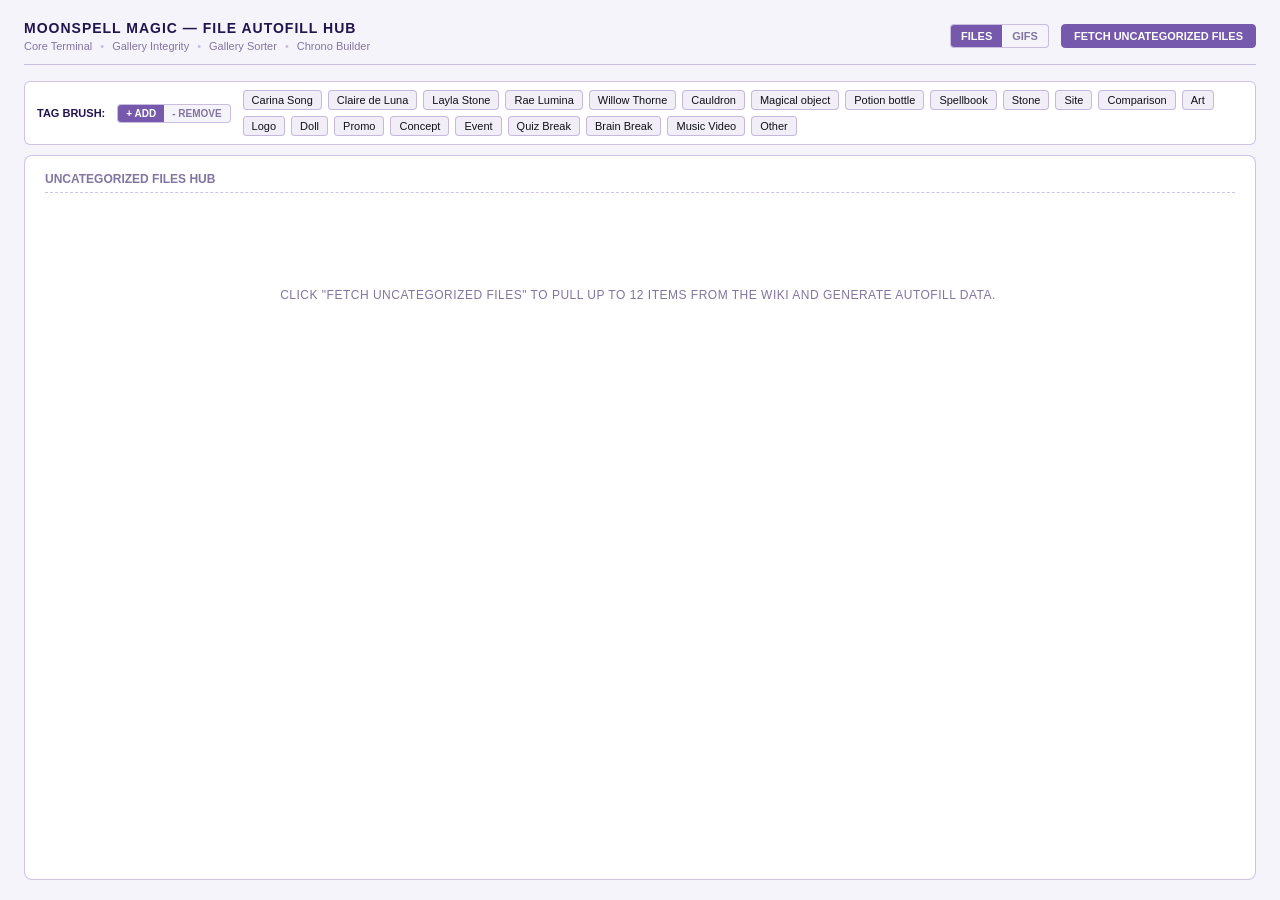
==== commit 9de48432: "Update file_autofill_hub.html" ====
--- a/file_autofill_hub.html
+++ b/file_autofill_hub.html
@@ -583,8 +583,11 @@
   </div>
 
   <script>
-    const { WIKI_BASE, CHARACTERS, ITEMS, GIF_TYPES } = window.MM_CONFIG;
-    const { fetchWiki, fetchWikiChunks, escapeHtml, flashButtonText, renderNav } = window.MM_API;
+    const { WIKI_BASE, ITEMS, GIF_TYPES } = window.MM_CONFIG;
+    const { fetchWiki, fetchWikiChunks, escapeHtml, flashButtonText, renderNav, syncConfigFromLuaModule } = window.MM_API;
+
+    const getCharacters = () => window.MM_CONFIG.CHARACTERS || [];
+    const getFileTypes = () => window.MM_CONFIG.FILE_TYPES || GIF_TYPES;
 
     const MODES = {
       files: {
@@ -597,19 +600,21 @@
         awbSummary: 'Add File Info template via File Autofill Hub',
         defaultType: 'Other',
         noPreviewText: 'No Image Preview',
-        filterTitle: () => true,
+        filterTitle: (title) => !/\.(gif|mp3|ogg|wav|flac|m4a)$/i.test(title.trim()),
         hasTemplate: (wikitext) => wikitext.includes('{{File Info') || wikitext.toLowerCase().includes('{{file info'),
         createDefaultData: () => ({
           chars: [],
           items: [],
-          type: 'Other',
+          types: ['Other'],
           source: 'Official Mattel Assets',
           restoration: 'no'
         }),
         parseTemplate: (rawText) => {
+          const charsList = getCharacters();
+          const fileTypesList = getFileTypes();
           const chars = [];
           const items = [];
-          let type = 'Other';
+          let types = [];
           let source = 'Official Mattel Assets';
           let restoration = 'no';
 
@@ -618,13 +623,17 @@
             if (!match) continue;
             const key = match[1].trim();
             const val = match[2].replace(/\}\}\s*$/, '').trim();
-            if (/^char[1-5]$/.test(key) && CHARACTERS.includes(val) && !chars.includes(val)) {
+            if (/^char[1-5]$/.test(key) && charsList.includes(val) && !chars.includes(val)) {
               chars.push(val);
             }
             if (/^item[1-4]$/.test(key) && ITEMS.includes(val) && !items.includes(val)) {
               items.push(val);
             }
-            if (key === 'type' && GIF_TYPES.includes(val)) type = val;
+            if (key === 'type' && val) {
+              types = val.split(',')
+                .map(t => t.trim())
+                .filter(t => fileTypesList.includes(t));
+            }
             if (key === 'source' && val) source = val;
             if (key === 'is_restoration' && val) restoration = val;
           }
@@ -632,19 +641,23 @@
           return {
             chars: chars.slice(0, 5),
             items: items.slice(0, 4),
-            type,
+            types: types.length > 0 ? types : ['Other'],
             source,
             restoration
           };
         },
         buildTemplate: (d) => {
-          const cleanChars = d.chars.filter(c => CHARACTERS.includes(c)).slice(0, 5);
+          const charsList = getCharacters();
+          const fileTypesList = getFileTypes();
+          const cleanChars = d.chars.filter(c => charsList.includes(c)).slice(0, 5);
           const cleanItems = d.items.filter(it => ITEMS.includes(it)).slice(0, 4);
+          const cleanTypes = d.types.filter(t => fileTypesList.includes(t));
+          const typeValue = cleanTypes.length > 0 ? cleanTypes.join(', ') : 'Other';
 
           let res = '{{File Info\n';
           cleanChars.forEach((c, idx) => { res += `| char${idx + 1} = ${c}\n`; });
           cleanItems.forEach((it, idx) => { res += `| item${idx + 1} = ${it}\n`; });
-          res += `| type = ${d.type}\n`;
+          res += `| type = ${typeValue}\n`;
           res += `| source = ${d.source}\n`;
           res += `| is_restoration = ${d.restoration}\n`;
           res += '}}';
@@ -669,6 +682,7 @@
           source: 'Official Mattel Assets'
         }),
         parseTemplate: (rawText) => {
+          const charsList = getCharacters();
           const casters = [];
           let type = 'Music Video';
           let source = 'Official Mattel Assets';
@@ -678,7 +692,7 @@
             if (!match) continue;
             const key = match[1].trim();
             const val = match[2].replace(/\}\}\s*$/, '').trim();
-            if (/^char[1-5]$/.test(key) && val && CHARACTERS.includes(val) && !casters.includes(val)) {
+            if (/^char[1-5]$/.test(key) && val && charsList.includes(val) && !casters.includes(val)) {
               casters.push(val);
             }
             if (key === 'type' && GIF_TYPES.includes(val)) type = val;
@@ -687,7 +701,8 @@
           return { casters: casters.slice(0, 5), type, source };
         },
         buildTemplate: (d) => {
-          const cleanCasters = d.casters.filter(c => CHARACTERS.includes(c)).slice(0, 5);
+          const charsList = getCharacters();
+          const cleanCasters = d.casters.filter(c => charsList.includes(c)).slice(0, 5);
           let res = '{{GIF Info\n';
           cleanCasters.forEach((c, idx) => { res += `| char${idx + 1} = ${c}\n`; });
           res += `| type = ${d.type}\n`;
@@ -735,14 +750,17 @@
 
     function initBrushPalette() {
       const container = document.getElementById('brush-palette');
+      const charsList = getCharacters();
       let html = '';
+
       if (currentMode === 'files') {
-        CHARACTERS.forEach(c => { html += `<span class="brush-chip" onclick="selectBrush('chars', '${c}', this)">${c}</span>`; });
+        charsList.forEach(c => { html += `<span class="brush-chip" onclick="selectBrush('chars', '${c}', this)">${c}</span>`; });
         ITEMS.forEach(it => { html += `<span class="brush-chip" onclick="selectBrush('items', '${it}', this)">${it}</span>`; });
+        getFileTypes().forEach(t => { html += `<span class="brush-chip" onclick="selectBrush('types', '${t}', this)">${t}</span>`; });
       } else {
-        CHARACTERS.forEach(c => { html += `<span class="brush-chip" onclick="selectBrush('casters', '${c}', this)">${c}</span>`; });
+        charsList.forEach(c => { html += `<span class="brush-chip" onclick="selectBrush('casters', '${c}', this)">${c}</span>`; });
+        GIF_TYPES.forEach(t => { html += `<span class="brush-chip" onclick="selectBrush('type', '${t}', this)">${t}</span>`; });
       }
-      GIF_TYPES.forEach(t => { html += `<span class="brush-chip" onclick="selectBrush('type', '${t}', this)">${t}</span>`; });
       container.innerHTML = html;
     }
 
@@ -773,12 +791,15 @@
       const file = loadedFilesData[fileIndex];
       const { category, value } = activeBrush;
       const cfg = getModeCfg();
-      const maxCount = category === 'items' ? 4 : 5;
 
       if (category === 'type') {
         if (brushMode === 'add') file.data.type = value;
         else if (file.data.type === value) file.data.type = cfg.defaultType;
+      } else if (category === 'types') {
+        toggleFileType(fileIndex, value, brushMode);
+        return;
       } else {
+        const maxCount = category === 'items' ? 4 : 5;
         const list = file.data[category];
         const pos = list.indexOf(value);
         if (brushMode === 'add' && pos === -1 && list.length < maxCount) list.push(value);
@@ -913,11 +934,12 @@
     }
 
     function buildTagsRowsHtml(fileIndex, fileData) {
-      const typesChips = GIF_TYPES.map(t => `<span class="tag-chip ${fileData.type === t ? 'active' : ''}" onclick="setType(${fileIndex}, '${t}')">${t}</span>`).join('');
+      const charsList = getCharacters();
 
       if (currentMode === 'files') {
-        const charsChips = CHARACTERS.map(c => `<span class="tag-chip ${fileData.chars.includes(c) ? 'active' : ''}" onclick="toggleTag(${fileIndex}, 'chars', '${c}', 5)">${c}</span>`).join('');
+        const charsChips = charsList.map(c => `<span class="tag-chip ${fileData.chars.includes(c) ? 'active' : ''}" onclick="toggleTag(${fileIndex}, 'chars', '${c}', 5)">${c}</span>`).join('');
         const itemsChips = ITEMS.map(it => `<span class="tag-chip ${fileData.items.includes(it) ? 'active' : ''}" onclick="toggleTag(${fileIndex}, 'items', '${it}', 4)">${it}</span>`).join('');
+        const typesChips = getFileTypes().map(t => `<span class="tag-chip ${fileData.types.includes(t) ? 'active' : ''}" onclick="toggleFileType(${fileIndex}, '${t}')">${t}</span>`).join('');
         return `
           <div class="tags-row"><span class="tag-label">Chars:</span>${charsChips}</div>
           <div class="tags-row"><span class="tag-label">Items:</span>${itemsChips}</div>
@@ -925,7 +947,8 @@
         `;
       }
 
-      const castersChips = CHARACTERS.map(c => `<span class="tag-chip ${fileData.casters.includes(c) ? 'active' : ''}" onclick="toggleTag(${fileIndex}, 'casters', '${c}', 5)">${c}</span>`).join('');
+      const castersChips = charsList.map(c => `<span class="tag-chip ${fileData.casters.includes(c) ? 'active' : ''}" onclick="toggleTag(${fileIndex}, 'casters', '${c}', 5)">${c}</span>`).join('');
+      const typesChips = GIF_TYPES.map(t => `<span class="tag-chip ${fileData.type === t ? 'active' : ''}" onclick="setGifType(${fileIndex}, '${t}')">${t}</span>`).join('');
       return `
         <div class="tags-row"><span class="tag-label">Casters:</span>${castersChips}</div>
         <div class="tags-row"><span class="tag-label">Type:</span>${typesChips}</div>
@@ -988,7 +1011,30 @@
       syncCardUI(fileIndex);
     }
 
-    function setType(fileIndex, val) {
+    function toggleFileType(fileIndex, val, forcedMode = null) {
+      const list = loadedFilesData[fileIndex].data.types;
+      const pos = list.indexOf(val);
+      const shouldAdd = forcedMode ? forcedMode === 'add' : pos === -1;
+
+      if (shouldAdd) {
+        if (val === 'Other') {
+          loadedFilesData[fileIndex].data.types = ['Other'];
+        } else {
+          const otherIdx = list.indexOf('Other');
+          if (otherIdx > -1) list.splice(otherIdx, 1);
+          if (!list.includes(val)) list.push(val);
+        }
+      } else if (pos > -1) {
+        list.splice(pos, 1);
+      }
+
+      if (loadedFilesData[fileIndex].data.types.length === 0) {
+        loadedFilesData[fileIndex].data.types = ['Other'];
+      }
+      syncCardUI(fileIndex);
+    }
+
+    function setGifType(fileIndex, val) {
       loadedFilesData[fileIndex].data.type = val;
       syncCardUI(fileIndex);
     }
@@ -1121,10 +1167,11 @@
       });
     }
 
-    window.onload = () => {
+    window.onload = async () => {
       renderNav('tools-nav');
+      await syncConfigFromLuaModule();
       initBrushPalette();
     };
   </script>
 </body>
-</html>+</html>
